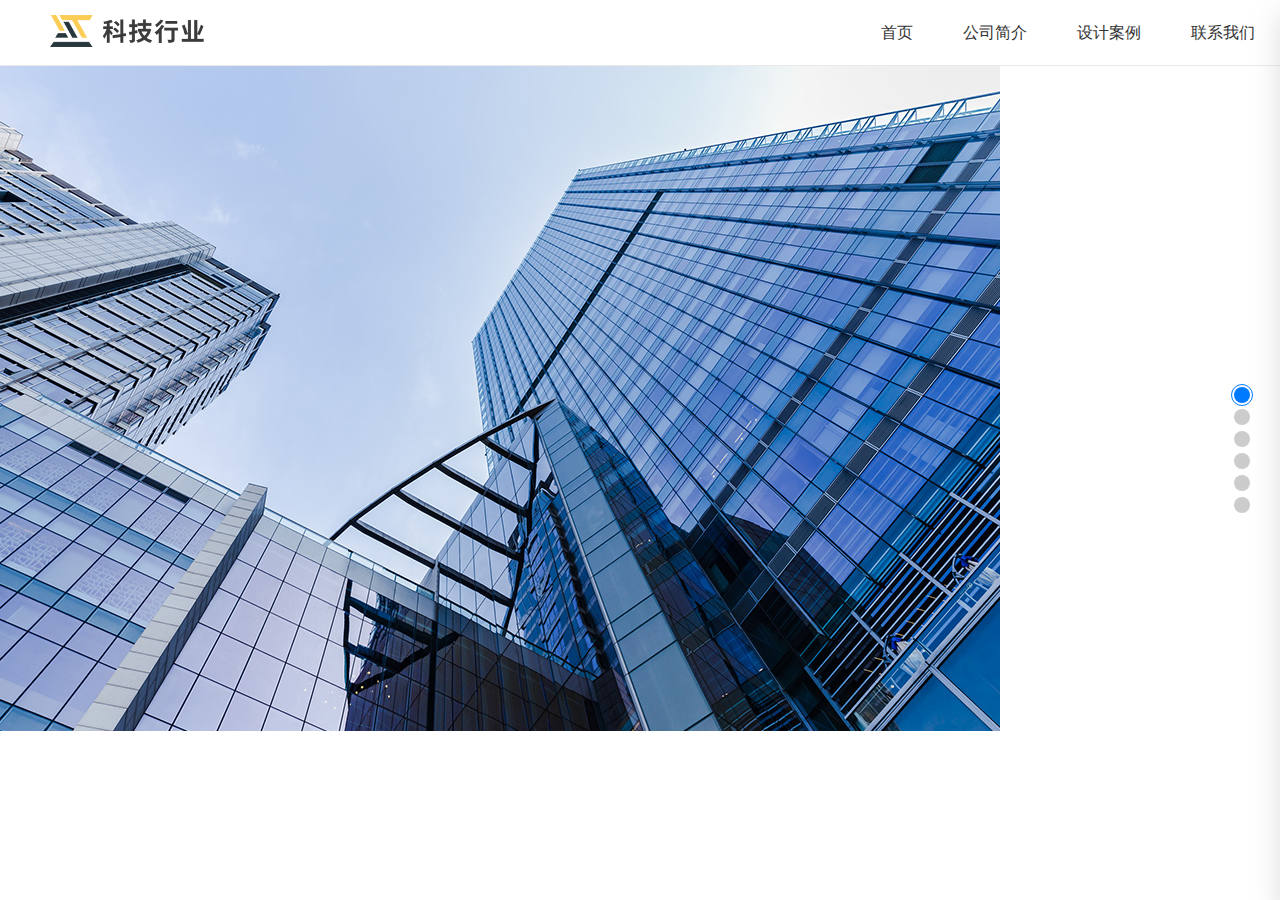
==== index.html @ f3847e27 "index" ====
<!doctype html>
<html lang="en">
<head>
    <meta charset="UTF-8">
    <title>北京网站建设有限公司</title>
    <meta name="keywords" content="北京网站建设有限公司,北京网站建设有限公司">
    <meta name="description" content="北京网站建设有限公司-北京网站建设有限公司">
    <meta name='viewport' content='width=1440' />
    <meta http-equiv="Cache-Control" content="no-transform" />
    <meta http-equiv="Cache-Control" content="no-siteapp" />
    <meta name="applicable-device" content="pc,mobile" />
    <meta http-equiv="X-UA-Compatible" content="IE=edge,chrome=1" />
    <meta name="viewport" content="width=device-width, initial-scale=1, user-scalable=no" />
    <!-- 兼容IE   -->

    <!--[if lt IE 9]>
    <script src="https://cdn.bootcss.com/html5shiv/3.7.2/html5shiv.min.js"></script>
    <script src="https://cdn.bootcss.com/respond.js/1.4.2/respond.js"></script>
    <![endif]-->

    <link rel="stylesheet" href="css/reset.css" />
    <link rel="stylesheet" href="css/index.css" />
    <link rel="stylesheet" href="css/font.css">
    <link rel="stylesheet" href="css/swiper.min.css">
</head>
<body>
    <div class="main">
        <div class="header cleaarfix">
            <div class="header__logo fl">
                <a href="./index.html"><img class="logo-img" src="img/logo.png" alt="这是描述信息" title="这是描述信息" /></a>
            </div>
            <div class="header__nav-wrap fl">
                <div class="header__nav fr">
                    <!--            -->
                    <a href="javascript:void(0)" class="nav-toggle fr">
                        <i class="icon icon-menu"></i>
                    </a>
                    <ul class="header__nav-content fr">
                        <li class="header__nav-item">
                            <a class="nav-link" href="./index.html">首页</a>
                        </li>
                        <li class="header__nav-item">
                            <a class="nav-link" href="./intro.html">公司简介</a>
                        </li>
                        <li class="header__nav-item">
                            <a class="nav-link" href="./product.html">设计案例</a>
                        </li>

                        <li class="header__nav-item">
                            <a class="nav-link" href="./contact.html">联系我们</a>
                        </li>
                    </ul>
                </div>
                <!--移动端的导航-->
                <div class="m-nav">
                    <div class="m-nav__top cleaarfix">
                        <i class="icon icon-close fr"></i>
                    </div>
                    <ul class="m-nav__content">
                        <li class="m-nav__item">
                            <a class="nav-link" href="./index.html">首页</a>
                        </li>
                        <li class="m-nav__item">
                            <a class="nav-link" href="./intro.html">公司简介</a>
                        </li>
                        <li class="m-nav__item">
                            <a class="nav-link" href="./product.html">设计案例</a>
                        </li>
                        <li class="m-nav__item">
                            <a class="nav-link" href="./concact.html">联系我们</a>
                        </li>
                    </ul>
                </div>
            </div>
        </div>
        <div class="swiper-container">
            <div class="swiper-wrapper">
                <div class="swiper-slide" data-hash="page1">
                    <img src="img/building.jpg" alt="">
                </div>
                <div class="swiper-slide" data-hash="page2">
                    <!--           核心业务         -->
                    <div class="core-news">
                        <div class="core-news__title">
                            <p class="text">核心业务</p>
                            <p class="sub-text">NEWS</p>
                        </div>
                        <ul class="core-news__list clearfix">
                            <!--           index.json                 -->
                        </ul>
                    </div>
                </div>
                <div class="swiper-slide" data-hash="page3">
                    <!--         公司介绍           -->
                    <div class="company-intro clearfix">
                        <div class="company-intro__img fl">
                            <img src="img/building.jpg" alt="">
                        </div>
                        <div class="company-intro__content fl">
                            <div class="company-intro__title">
                                <p><span class="text fz-26">ABOUT US</span><span class="sub-text fz-20">企业介绍</span></p>
                            </div>
                            <p class="company-intro__desc fz-14">
                                本公司拥有完整、科学的质量管理体系。我们的诚信、实力和产品质量获得业界的广泛认可。 本着“敢于创新，稳重求进”的精神，大胆引进先进自动化生产设备，加强生产管理、严把质量关，经全面改造的公司，以其产品质量稳定、交货快捷和价格优势，在激烈的竞争市场中脱颖而出，稳步发展。 本司将致力于不断的改进产品生产工艺和品质，并且不断的发展新的产品去保持市场的竞争能力。正朝着现代企业的方向与时间一同前进。以“真诚、务实、优质、高效”为企业宗旨，竭诚为各界人士服务。 本司将以饱满的热情和精神，一如既往，视质量、信誉如生命，不断创新创好，提高质量，以答谢新老客商多年来的支持与厚爱，同时欢迎国内外客商莅临指导。
                            </p>
                            <div class="more-btn">
                                <a href="intro.html">MORE</a>
                            </div>
                        </div>
                    </div>
                </div>
                <div class="swiper-slide" data-hash="page4">
                    <!--           新闻资讯         -->
                    <div class="core-news">
                        <div class="core-news__title">
                            <p class="text">新闻资讯</p>
                            <p class="sub-text">NEWS CENTER</p>
                        </div>
                        <ul class="news-center__list clearfix">
                            <li class="news-center__list-item fl">
                                <div class="news-center__list-item__title">
                                    CityPASS城市之旅—佐治亚州亚特兰大
                                </div>
                                <div class="news-center__list-item__content">
                                    从悉尼到黄金海岸，经典澳洲东海岸自驾线路，不同的是配备豪华房车与司机，开着流动的家穿越城市与乡村，让您尽情享受旅途的每一分惊喜。驾车游览也并不是两点一线，众多小道带您发掘隐藏的珍宝和知名景点，在澳大利亚的东部尽情游玩、徜徉于国家公园中，见识澳洲最可爱的一些动物，同时还有机会体验沿途每一座景色宜人的金色沙滩。而这一切专为喜爱纯粹旅行的您准备。　　 　　 　　驾驶豪华房车驰骋在澳洲东海岸　　澳大利亚四
                                </div>
                                <div class="detail-btn">
                                    <a href="news-detail.html">查看详情</a>
                                </div>
                            </li>
                            <!--           index.json                 -->
                        </ul>
                    </div>
                </div>
                <div class="swiper-slide" data-hash="page5">Slide 5</div>
                <div class="swiper-slide" data-hash="page6">Slide 6</div>
            </div>
            <!-- 如果需要分页器 -->
            <div class="swiper-pagination"></div>

            <!-- 如果需要导航按钮 -->
<!--            <div class="swiper-button-prev"></div>-->
<!--            <div class="swiper-button-next"></div>-->

            <!-- 如果需要滚动条 -->
<!--            <div class="swiper-scrollbar"></div>-->
        </div>
    </div>
    <script src="js/swiper.min.js"></script>
    <script src="js/jquery.js"></script>
    <script src="js/index.js"></script>
    <script>
        $(function () {
            // 移动端nav
            $('.nav-toggle').on('click', function() {
                $('.m-nav').addClass('open');
            })
            $('.m-nav .m-nav__top .icon').on('click', function() {
                $('.m-nav').removeClass('open')
            })
            //    swiper
            var mySwiper = new Swiper('.swiper-container', {
                direction: 'vertical', // 垂直切换选项
                loop: false, // 循环模式
                pagination: {
                    el: '.swiper-pagination', // 分页器
                    clickable: true
                },
                navigation: { // 前进后退按钮
                    // nextEl: '.swiper-button-next',
                    // prevEl: '.swiper-button-prev'
                },
                scrollbar: { // 滚动条
                    // el: '.swiper-scrollbar'
                },
                mousewheel: true, // 鼠标事件
                hashNavigation: true, // 锚导航
            });
        })
    </script>
</body>
</html>
---- css/index.css ----
html, body {
    height: 100%;
    width: 100%;
    font-family: sans-serif;
    font-size: 14px;
}
.main {
    height: 100%;
}

/*header__nav start*/
.header {
    width: 100%;
    background: #fff;
    position: fixed;
    top: 0;
    bottom: auto;
    height: 65px;
    z-index: 99;
    border-bottom: 1px solid #e9e9e9;
}
.logo-img {
    width: 154px;
    height: 32px;
    margin-top: 15px;
    margin-left: 50px;
    margin-bottom: 15px;
}
.header__logo {
    width: 32%;
}
.header__nav-wrap {
    width: 68%;
}
.header__nav {
    /*display: none;*/
}
.header__nav .header__nav-item {
    position: relative;
    float: left;
}

.header__nav .header__nav-item:hover:after {
    width: 100%;
}
.header__nav .header__nav-item:after {
    content: '';
    width: 0;
    height: 3px;
    background: #333;
    position: absolute;
    bottom: 0;
    left: 0;
    transition: all 0.5s ease 0s;
}
.header__nav .nav-link {
    padding: 0 25px;
}

.nav-link {
    text-decoration: none;
    height: 65px;
    color: #333;
    font-size: 16px;
    line-height: 65px;
}
/*移动端*/
.nav-toggle {
    padding-right: 30px;
    line-height: 65px;
    display: none;
}
.nav-toggle .icon {
    color: #000;
    font-size: 20px;
}
.m-nav {
    position: fixed;
    right: 0;
    top: 0;
    height: 100%;
    width: 80%;
    background: #fff;
    box-shadow: 0 15px 27px 0 rgba(167, 165, 165, 0.38);
    z-index: 1000;
    transform: translateX(100%);
    transition: all ease 0.5s;
}
.m-nav.open {
    transform: translateX(0);
}
.m-nav .m-nav__top {
    padding: 20px;
}
.m-nav .m-nav__top .icon {
    cursor: pointer;
    font-size: 30px;
    color: rgb(89, 89, 89);
}
.m-nav__content {
    margin-top: 30px;
}
.m-nav__content .m-nav__item {
    padding: 0 20px;
    border-bottom: 1px solid #f5f5f5;
    opacity: 0;
    transform: translateY(100%);
}
.m-nav__content .m-nav__item:nth-child(1) {
    transition: all .2s cubic-bezier(.77, 0, .175, 1) 0ms;
}
.m-nav__content .m-nav__item:nth-child(2) {
    transition: all .4s cubic-bezier(.77, 0, .175, 1) 0ms;
}
.m-nav__content .m-nav__item:nth-child(3) {
    transition: all .6s cubic-bezier(.77, 0, .175, 1) 0ms;
}
.m-nav__content .m-nav__item:nth-child(4) {
    transition: all .8s cubic-bezier(.77, 0, .175, 1) 0ms;
}
.m-nav.open .m-nav__content .m-nav__item {
    transform: translateY(0);
    opacity: 1;
}
/*header__nav end*/

/*footer*/
.footer {
    background: rgb(62, 62, 62);
    width: 100%;
    height: auto;
    min-height: 375px;
    color: #fff;
    position: relative;
}
.footer .footer__body {
    position: absolute;
    left: 90px;
    top: 50%;
    transform: translateY(-50%);
}
.footer .contact-us {
    margin-bottom: 30px;
}
.footer .contact__info>.company {
    width: 100%;
}
.footer .contact__info>div {
    width: 50%;
    float: left;
    color: #A9A9A9;
    font-size: 14px;
    line-height: 2;
}
.footer .contact__info a {
    color: #A9A9A9;
}
.footer .contact__info img {
    margin-top: 15px;
}
/**/


/*swiper start*/
.main .swiper-container {
    height: 100%;
}
.swiper-wrapper {
    height: 100%;
}
.swiper-container .swiper-pagination.swiper-pagination-bullets {
    right: 30px;
}
.swiper-container .swiper-pagination .swiper-pagination-bullet {
    width: 16px;
    height: 16px;
    position: relative;
}
.swiper-container .swiper-pagination .swiper-pagination-bullet-active:before {
    position: absolute;
    content: '';
    width: 20px;
    height: 20px;
    background: transparent;
    border: 1px solid #007aff;
    border-radius: 100%;
    left: -3px;
    top: -3px;
}
.swiper-slide {
    /*background: #f4f4f4;*/
    padding-top: 65px;
    box-sizing: border-box;
}
/*swiper end*/


/*页面样式*/
/*index 首页*/

/*    业务*/
.core-news, .company-intro {
    max-width: 1240px;
    margin-left: auto;
    margin-right: auto;
    padding: 50px 20px 0;
    height: 100%;
}
.core-news__title p {
    text-align: center;
    font-size: 24px;
    color: rgb(89, 89, 89);
}

.core-news__title .sub-text {
    line-height: 3;
    font-size: 14px;
}
.core-news__title .sub-text:after {
    content: '';
    display: block;
    height: 3px;
    width: 52px;
    background: #000;
    margin: 0 auto;
}
.core-news__list {
    width: 100%;
    margin-top: 50px;
}
.core-news__list .core_news__list-item {
    width: 25%;
    height: auto;
    min-height: 192px;
    border: 1px solid #f0f0f0;
    background: rgb(249, 249, 249);
    box-sizing: border-box;
}
.core-news__list .core_news__list-item:hover {
    background: rgb(240, 240, 240);
}
.core_news__list-item__img {
    width: 68px;
    height: 62px;
    margin: 30px auto 10px;
}
.core-news__list-item__info p {
    text-align: center;
    line-height: 2;
    color: rgb(89, 89, 89);
}

/*企业介绍*/
.company-intro__img, .company-intro__content {
    width: 49%;
}

.company-intro__img {
    margin-right: 2%;
    display: block;
}
.company-intro__img img {
    width: 100%;
}
.company-intro__title .text, .company-intro__title .sub-text{
    margin-right: 10px;
    color: rgb(89, 89, 89);
}
.company-intro__desc {
    color: #808080;
    margin: 20px 0 40px;
    line-height: 1.8;
}
.more-btn a {
    display: inline-block;
    padding: 0 20px;
    width: 100px;
    height: 36px;
    line-height: 36px;
    text-align: center;
    background: rgb(51, 51, 51);
    color: #fff;
}

/*新闻资讯*/
.news-center__list {

}

/*index end*/

/*intro 简介*/
.intro, .product, .contact {
    height: auto;
    margin-top: 80px;
    margin-bottom: 50px;
    max-width: 1600px;
    width: auto;
    margin-left: auto;
    margin-right: auto;
    padding: 80px 20px;
}
.intro__body {
    margin: 20px 0;
    padding-left: 5px;
    padding-right: 5px;
}
.intro__body p {
    font-size: 14px;
    line-height: 2;
    text-indent: 2em;
    color: rgb(89, 89, 89);
}
.intro__body .intro__body-img {
    margin-right: 30px;
    margin-left: 30px;
    height: 316px;
}
.crumb-nav a, .crumb-nav span, .about-us p{
    color: rgb(51, 51, 51);
}
.about-us {
    margin-top: 30px;
    margin-bottom: 50px;
}

.about-us .text {
    font-size: 24px;
    color: rgb(89, 89, 89);
}
/**/


/*product*/
.product__list {
    width: 100%;
    height: auto;
    margin-left: -20px;
}
.product__list .product__list-item {
    float: left;
    padding: 20px;
    width: calc(100% / 3);
    box-sizing: border-box;
    cursor: pointer;
}
.product__list .product__list-item:hover .product__list-item-link {
    box-shadow: 0px 0px 1rem #ccc;
}
.product__list .product__list-item:hover .product__list-item__img-wrap img {
    transform: translateX(-50%) translateY(-50%) scale(1.1);
}
.product__list-item-link {
    display: block;
    width: 100%;
    transition: all .5s ease;
}
.product__list-item__img-wrap {
    position: relative;
    width: 100%;
    height: 240px;
    overflow: hidden;
}
.product__list-item__img-wrap img {
    position: absolute;
    left: 50%;
    top: 50%;
    transform: translateX(-50%) translateY(-50%) scale(1);
    width: 100%;
    height: auto;
    transition: all .5s ease;
}
.product__list-item__txt {
    padding: 20px 20px 0;
    background: #fff;
}
.product__list-item__txt .txt {
    border-bottom: 1px solid #e9e9e9;
    height: 50px;
}
.product__list-item__txt span {
    color: #333;
    font-size: 22px;
    font-weight: 700;
}
.product__list-item__txt .icon {
    font-size: 22px;
    color: #A9A9A9;
}
/**/

/*contact*/
.contact__map {
    overflow: hidden;
}
.contact #map {
    width:1600px;
    height:550px;
    border:#ccc solid 1px;
    font-size:12px;
}
/**/


@media only screen and (max-width: 1024px) and (min-width: 769px){
    /*product*/
    .product__list .product__list-item {
        width: 50%;
    }
    /*    */
}

@media only screen and (max-width: 768px) {
/*    自适应适配 小于768*/
/*    header*/
    .header__nav-content {
        display: none;
    }
    .nav-toggle {
        display: block;
    }

/*    index*/
    .company-intro__img {
        display: none;
    }
    .company-intro__content {
        width: 100%;
    }
/*    intro*/
    .intro__body .intro__body-img {
        height: auto;
        width: 100%;
        margin-left: 0;
        margin-right: 0;
    }
/*    */

    /*product*/
    .product__list .product__list-item {
        width: 100%;
    }
    /**/

    .footer .contact__info>div {
        width: 100%;
    }
}
---- css/font.css ----
@font-face {
    font-family: 'iconfont';  /* project id 1304902 */
    src: url('//at.alicdn.com/t/font_1304902_y5etjh91xkr.eot');
    src: url('//at.alicdn.com/t/font_1304902_y5etjh91xkr.eot?#iefix') format('embedded-opentype'),
    url('//at.alicdn.com/t/font_1304902_y5etjh91xkr.woff2') format('woff2'),
    url('//at.alicdn.com/t/font_1304902_y5etjh91xkr.woff') format('woff'),
    url('//at.alicdn.com/t/font_1304902_y5etjh91xkr.ttf') format('truetype'),
    url('//at.alicdn.com/t/font_1304902_y5etjh91xkr.svg#iconfont') format('svg');
}
.icon {
    font-family: "iconfont" !important;
    font-size: 14px;
    font-style: normal;
    -webkit-font-smoothing: antialiased;
    -moz-osx-font-smoothing: grayscale;
    display: inline-block;
}

.icon-menu:before {
    content: '\e613';
}

.icon-close:before {
    content: '\e647';
}

.icon-link:before {
    content: '\e611';
}
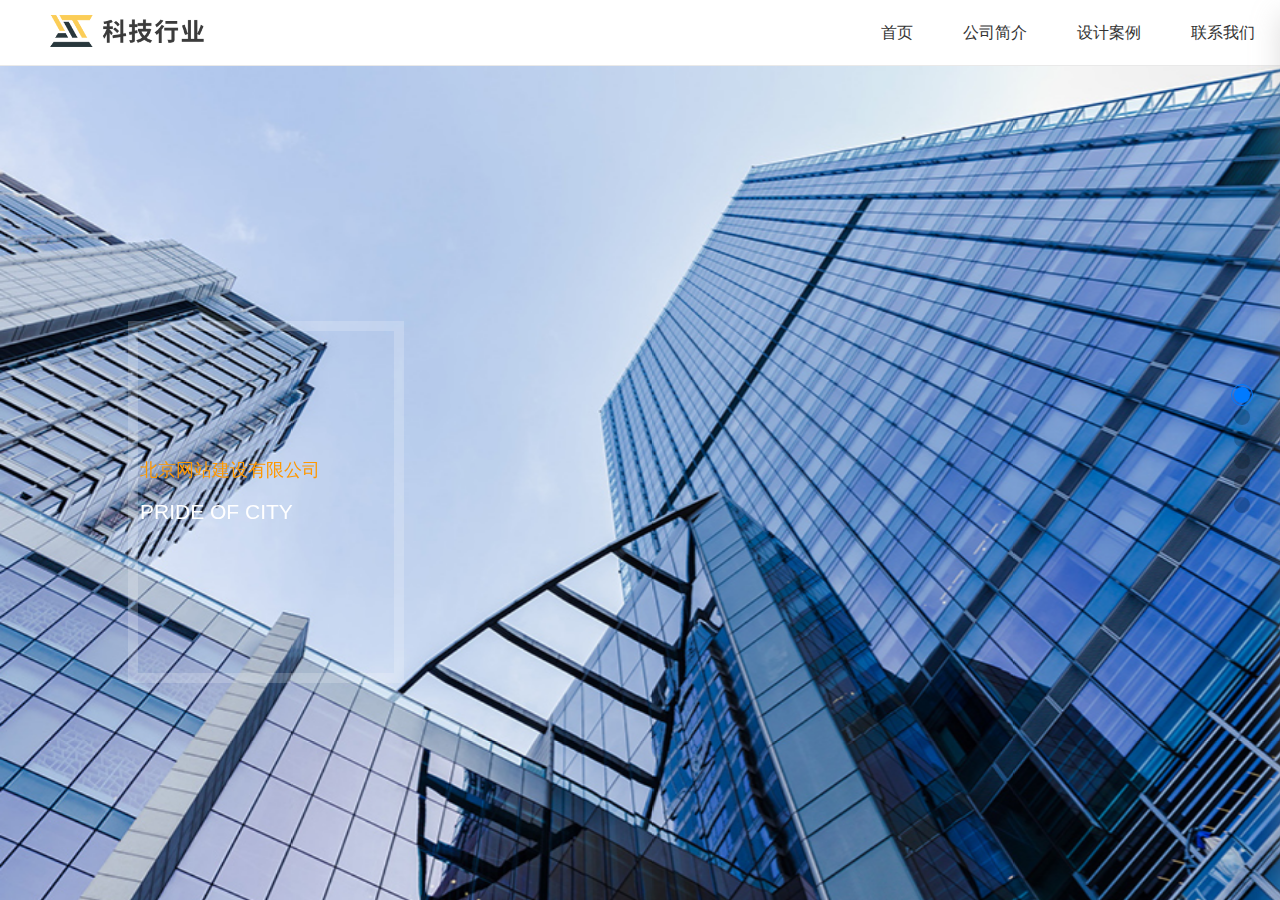
==== commit 51d359e0: "com" ====
--- a/index.html
+++ b/index.html
@@ -67,7 +67,7 @@
                             <a class="nav-link" href="./product.html">设计案例</a>
                         </li>
                         <li class="m-nav__item">
-                            <a class="nav-link" href="./concact.html">联系我们</a>
+                            <a class="nav-link" href="./contact.html">联系我们</a>
                         </li>
                     </ul>
                 </div>
@@ -75,8 +75,20 @@
         </div>
         <div class="swiper-container">
             <div class="swiper-wrapper">
-                <div class="swiper-slide" data-hash="page1">
-                    <img src="img/building.jpg" alt="">
+                <div class="swiper-slide index-company__slide" data-hash="page1">
+                    <div class="banner-content">
+                        <!-- 图片开始 -->
+                        <div class="picB" >
+                            <img class="index-img" src="img/building.jpg" alt="">
+                        </div>
+                        <!-- 图片结束 -->
+                        <!-- 内容开始 -->
+                        <div class="index-company__intro">
+                            <p class="title">北京网站建设有限公司</p>
+                            <p class="en-title">PRIDE OF CITY</p>
+                        </div>
+                        <!-- 内容结束 -->
+                    </div>
                 </div>
                 <div class="swiper-slide" data-hash="page2">
                     <!--           核心业务         -->
@@ -119,21 +131,84 @@
                         <ul class="news-center__list clearfix">
                             <li class="news-center__list-item fl">
                                 <div class="news-center__list-item__title">
-                                    CityPASS城市之旅—佐治亚州亚特兰大
+                                    <a href="javascript:;">CityPASS城市之旅—佐治亚州亚特兰大</a>
                                 </div>
                                 <div class="news-center__list-item__content">
                                     从悉尼到黄金海岸，经典澳洲东海岸自驾线路，不同的是配备豪华房车与司机，开着流动的家穿越城市与乡村，让您尽情享受旅途的每一分惊喜。驾车游览也并不是两点一线，众多小道带您发掘隐藏的珍宝和知名景点，在澳大利亚的东部尽情游玩、徜徉于国家公园中，见识澳洲最可爱的一些动物，同时还有机会体验沿途每一座景色宜人的金色沙滩。而这一切专为喜爱纯粹旅行的您准备。　　 　　 　　驾驶豪华房车驰骋在澳洲东海岸　　澳大利亚四
                                 </div>
-                                <div class="detail-btn">
-                                    <a href="news-detail.html">查看详情</a>
+                                <div class="detail-btn fr">
+                                    <a href="javascript:;">查看详情</a>
                                 </div>
                             </li>
                             <!--           index.json                 -->
                         </ul>
                     </div>
                 </div>
-                <div class="swiper-slide" data-hash="page5">Slide 5</div>
-                <div class="swiper-slide" data-hash="page6">Slide 6</div>
+                <div class="swiper-slide" data-hash="page5">
+                    <!--           作品欣赏         -->
+                    <div class="core-news">
+                        <div class="core-news__title">
+                            <p class="text">作品欣赏</p>
+                            <p class="sub-text">CASE</p>
+                        </div>
+                        <ul class="product__list fl">
+                            <li class="product__list-item">
+                                <a href="./product-detail.html" class="product__list-item-link">
+                                    <div class="product__list-item__img-wrap">
+                                        <img src="img/building.jpg" alt="描述信息">
+                                    </div>
+                                    <div class="product__list-item__txt">
+                                        <div class="txt cleaarfix">
+                                            <span>建筑</span>
+                                            <i class="icon icon-link fr"></i>
+                                        </div>
+                                    </div>
+                                </a>
+                            </li>
+
+                        </ul>
+                    </div>
+                </div>
+                <div class="swiper-slide" data-hash="page6">
+                    <div class="footer index-footer">
+                        <div class="footer__body">
+                            <div class="contact-us">
+                                <p style="font-size: 24px">联系我们</p>
+                                <p>CONTACT</p>
+                            </div>
+                            <div class="contact__info clearfix">
+                                <div class="company">
+                                    <label>公司名称：</label>
+                                    <span>北京网站建设有限公司</span>
+                                </div>
+                                <div class="adress">
+                                    <label>地址：</label>
+                                    <span>北京市亦庄经济开发区数码庄园</span>
+                                </div>
+                                <div class="tel">
+                                    <label>电话：</label>
+                                    <span>010-87120000</span>
+                                </div>
+                                <div class="mobile">
+                                    <label>手机：</label>
+                                    <span>18888888888</span>
+                                </div>
+                                <div class="email">
+                                    <label>邮箱：</label>
+                                    <span>demo@demo.com</span>
+                                </div>
+                                <div class="hot-tel">
+                                    <label>客服热线：</label>
+                                    <span>400-0000-0000</span>
+                                </div>
+                                <div class="copy-right">
+                                    <a href="http://beian.miit.gov.cn/">京ICP证010249-2</a>
+                                </div>
+                                <img src="img/footer-contact.jpg" alt="描述信息">
+                            </div>
+                        </div>
+                    </div>
+                </div>
             </div>
             <!-- 如果需要分页器 -->
             <div class="swiper-pagination"></div>
--- a/css/index.css
+++ b/css/index.css
@@ -7,7 +7,10 @@
 .main {
     height: 100%;
 }
-
+.index-img {
+    /*height: 100%;*/
+    width: 100%;
+}
 /*header__nav start*/
 .header {
     width: 100%;
@@ -188,15 +191,100 @@
     top: -3px;
 }
 .swiper-slide {
-    /*background: #f4f4f4;*/
     padding-top: 65px;
     box-sizing: border-box;
+    overflow-y: hidden;
 }
 /*swiper end*/
 
 
 /*页面样式*/
 /*index 首页*/
+
+.index-company__slide {
+    position: relative;
+}
+.banner-content {
+    position: relative;
+    width: 100%;
+    height: auto;
+}
+.banner-content:before {
+    content: "";
+    position: absolute;
+    width: 20%;
+    height: 40%;
+    display: block;
+    border: 10px solid rgba(255, 255, 255, 0.2);
+    top: 30%;
+    left: 10%;
+    transition: all 2s cubic-bezier(0.42, 0, 0.58, 1);
+    opacity: 0;
+    transform: translate3d(-80px, 0, 0);
+    z-index: 1;
+}
+.swiper-slide-active .banner-content:before {
+    transition-delay: 1.3s;
+    transform: translate3d(0px, 0, 0);
+    opacity: 1;
+}
+
+.picB {
+    width: 100%;
+    height: auto;
+}
+
+.picB .index-img {
+    position: relative;
+    width: 100%;
+    height: auto;
+    transition: all 1s ease 2.5s;
+    transform: perspective(1000px) translate3d(0, 0, 100px);
+}
+
+.index-company__intro {
+    position: absolute;
+    left: 140px;
+    top: 50%;
+    transform: translateY(-50%);
+    z-index: 999;
+    color: #fff;
+    font-size: 0.825rem;
+}
+
+.index-company__intro * {
+    transform: translate3d(0, 80px, 0);
+    opacity: 0;
+}
+.swiper-slide-active .index-company__intro * {
+    transform: translate3d(0, 0px, 0);
+    opacity: 1;
+}
+.swiper-slide-active .en-title {
+    transition-delay: 0.7s;
+}
+.index-company__intro .title {
+    position: relative;
+    color: #FF9800;
+    margin-bottom: 1.5rem;
+    font-size: 1.25rem;
+    transition: all 2s ease;
+}
+
+.swiper-slide-active .title {
+    transition-delay: 0.5s;
+}
+
+.index-company__intro .en-title {
+    color: #fff;
+    font-size: 1.5rem;
+    display: -webkit-box;
+    overflow: hidden;
+    -webkit-line-clamp: 2;
+    -webkit-box-orient: vertical;
+    text-overflow: ellipsis;
+    transition: all 2s ease;
+}
 
 /*    业务*/
 .core-news, .company-intro {
@@ -284,7 +372,66 @@
 
 /*新闻资讯*/
 .news-center__list {
-
+    width: 100%;
+}
+.news-center__list-item {
+    width: calc((100% - 120px) / 3);
+    margin: 20px;
+    padding: 15px 20px;
+    border: 1px solid #e9e9e9;
+    overflow: hidden;
+    box-sizing: border-box;
+}
+.news-center__list-item__title {
+    border-bottom: 1px solid #e9e9e9;
+    padding-top: 5px;
+    padding-bottom: 20px;
+    position: relative;
+    margin-bottom: 10px;
+}
+.news-center__list-item__title a {
+    color: #707070;
+    font-size: 14px;
+}
+.news-center__list-item__title:before {
+    content: '';
+    position: absolute;
+    left: 0;
+    bottom: 0;
+    height: 1px;
+    background: #000;
+    width: 0%;
+    transition: all .5s ease-in-out;
+}
+.news-center__list-item__title:hover:before {
+    width: 100%;
+}
+.news-center__list-item__title a:hover, .news-center__list-item__title a:active {
+    color: #60a9d7;
+}
+.news-center__list-item__content {
+    margin: 20px 0;
+    color: #ccc;
+    font-size: 12px;
+    line-height: 2;
+    display: -webkit-box;
+    -webkit-box-orient: vertical;
+    -webkit-line-clamp: 3;
+    overflow: hidden;
+}
+.detail-btn a{
+    border: 1px solid #d9d9d9;
+    padding: 5px 10px;
+    color: #707070;
+    display: inline-block;
+}
+.detail-btn a:hover {
+    color: #60a9d7;
+}
+
+/*联系我们*/
+.index-footer {
+    height: 100%;
 }
 
 /*index end*/
@@ -335,7 +482,7 @@
 .product__list {
     width: 100%;
     height: auto;
-    margin-left: -20px;
+    /*margin-left: -20px;*/
 }
 .product__list .product__list-item {
     float: left;
@@ -399,8 +546,51 @@
     border:#ccc solid 1px;
     font-size:12px;
 }
+.map-default {
+    display: none;
+}
 /**/
 
+/*product-detail*/
+.product-detail__title-wrap {
+    display: flex;
+}
+.product-detail__title {
+    flex: 1;
+    margin-top: 20px;
+    padding-left: 20px;
+}
+.product-detail__title p {
+    margin-bottom: 20px;
+}
+.product-detail__title p:last-child {
+    padding-bottom: 20px;
+    border-bottom: 1px solid #ccc;
+}
+.product-detail__desc {
+    margin-top: 100px;
+}
+.product-detail__desc a {
+    padding: 20px 10px;
+}
+.product-detail__desc a.active {
+    color: #1890FF;
+    border-bottom: 2px solid #1890FF;
+    position: relative;
+}
+.product-detail__desc .tab-bar {
+    border-bottom: 1px solid #d9d9d9;
+}
+.product-detail__desc-content {
+    padding: 0 20px;
+    margin-top: 30px;
+    color: rgb(89, 89, 89);
+}
+.product-detail__btn-group {
+    padding: 20px;
+    margin-top: 40px;
+    color: rgb(89, 89, 89);
+}
 
 @media only screen and (max-width: 1024px) and (min-width: 769px){
     /*product*/
@@ -427,6 +617,10 @@
     .company-intro__content {
         width: 100%;
     }
+    .news-center__list-item {
+        width: calc(100% - 60px);
+    }
+
 /*    intro*/
     .intro__body .intro__body-img {
         height: auto;
@@ -440,9 +634,23 @@
     .product__list .product__list-item {
         width: 100%;
     }
+
+    .product-detail__title-wrap {
+        flex-direction: column;
+    }
+    .product-detail__title {
+        padding-left: 0;
+    }
     /**/
 
     .footer .contact__info>div {
         width: 100%;
     }
+
+    #map {
+        display: none;
+    }
+    .map-default {
+        display: block;
+    }
 }--- a/css/font.css
+++ b/css/font.css
@@ -1,11 +1,11 @@
 @font-face {
     font-family: 'iconfont';  /* project id 1304902 */
-    src: url('//at.alicdn.com/t/font_1304902_y5etjh91xkr.eot');
-    src: url('//at.alicdn.com/t/font_1304902_y5etjh91xkr.eot?#iefix') format('embedded-opentype'),
-    url('//at.alicdn.com/t/font_1304902_y5etjh91xkr.woff2') format('woff2'),
-    url('//at.alicdn.com/t/font_1304902_y5etjh91xkr.woff') format('woff'),
-    url('//at.alicdn.com/t/font_1304902_y5etjh91xkr.ttf') format('truetype'),
-    url('//at.alicdn.com/t/font_1304902_y5etjh91xkr.svg#iconfont') format('svg');
+    src: url('../font/iconfont.eot');
+    src: url('../font/iconfont.eot?#iefix') format('embedded-opentype'),
+    url('../font/iconfont.woff2') format('woff2'),
+    url('../font/iconfont.woff') format('woff'),
+    url('../font/iconfont.ttf') format('truetype'),
+    url('../font/iconfont.svg#iconfont') format('svg');
 }
 .icon {
     font-family: "iconfont" !important;
@@ -26,4 +26,10 @@
 
 .icon-link:before {
     content: '\e611';
+}
+.icon-left-arrow:before {
+    content: '\e600';
+}
+.icon-right-arrow:before {
+    content: '\e601';
 }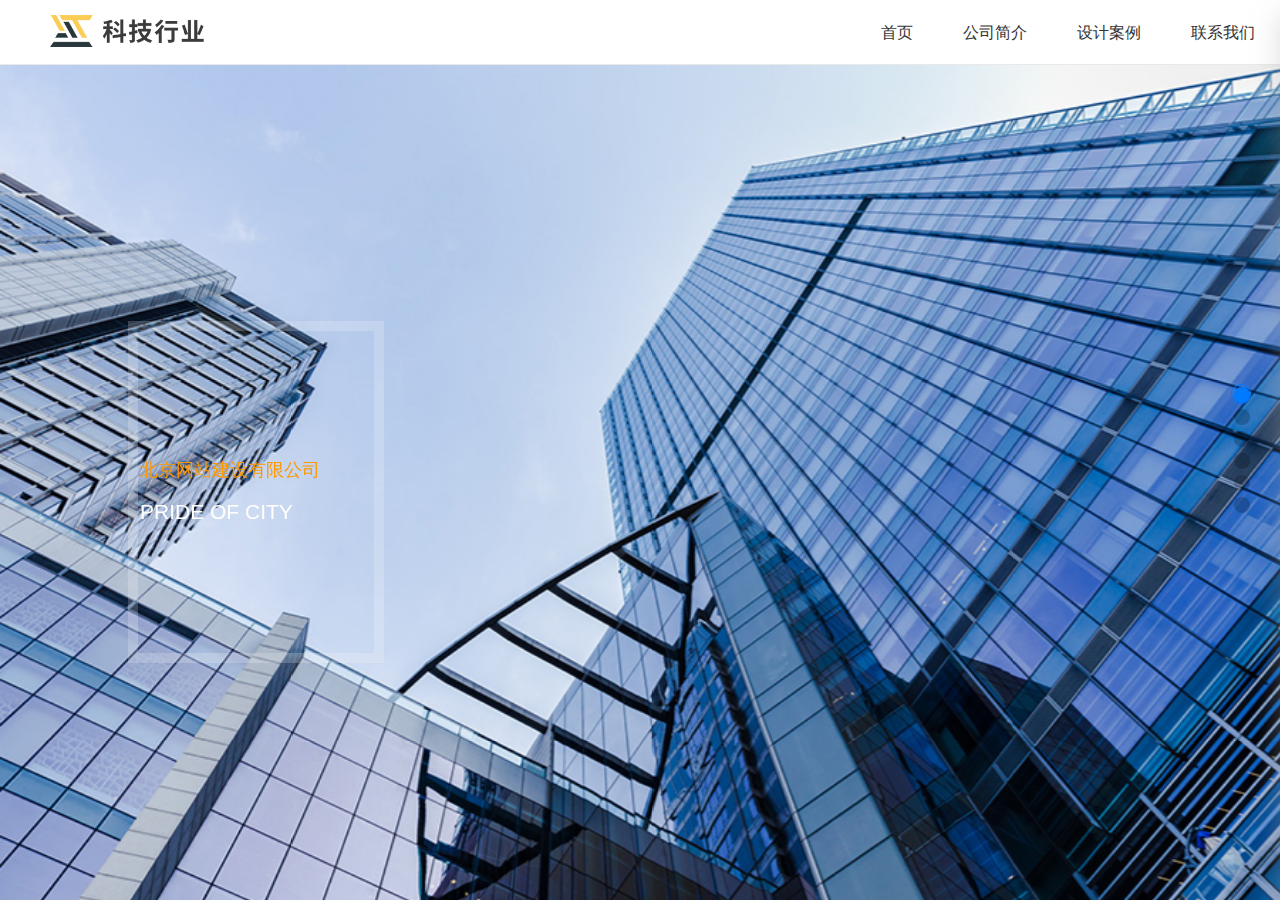
==== commit 14a31178: "bootstrap" ====
--- a/index.html
+++ b/index.html
@@ -18,6 +18,7 @@
     <script src="https://cdn.bootcss.com/respond.js/1.4.2/respond.js"></script>
     <![endif]-->
 
+    <link rel="stylesheet" href="css/bootstrap.min.css" />
     <link rel="stylesheet" href="css/reset.css" />
     <link rel="stylesheet" href="css/index.css" />
     <link rel="stylesheet" href="css/font.css">
@@ -31,7 +32,6 @@
             </div>
             <div class="header__nav-wrap fl">
                 <div class="header__nav fr">
-                    <!--            -->
                     <a href="javascript:void(0)" class="nav-toggle fr">
                         <i class="icon icon-menu"></i>
                     </a>
@@ -221,6 +221,7 @@
 <!--            <div class="swiper-scrollbar"></div>-->
         </div>
     </div>
+    <script src="js/bootstrap.min.js"></script>
     <script src="js/swiper.min.js"></script>
     <script src="js/jquery.js"></script>
     <script src="js/index.js"></script>
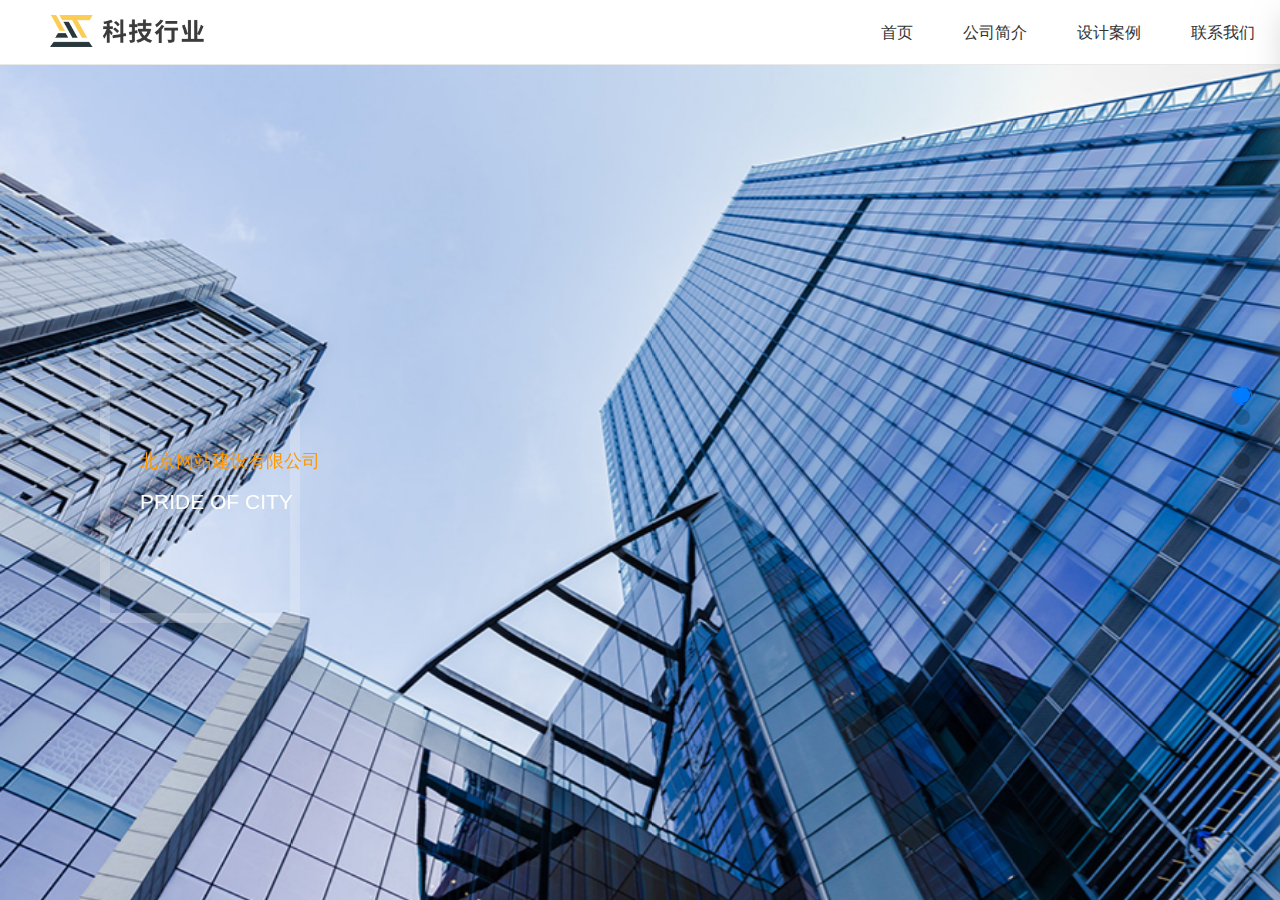
==== commit d3d2d1bd: "update" ====
--- a/index.html
+++ b/index.html
@@ -171,9 +171,10 @@
                 </div>
                 <div class="swiper-slide" data-hash="page6">
                     <div class="footer index-footer">
-                        <div class="footer__body">
+                        <div class="col-md-5" style="height:100%">
+                            <div class="footer__body ">
                             <div class="contact-us">
-                                <p style="font-size: 24px">联系我们</p>
+                                <p class="fz-24">联系我们</p>
                                 <p>CONTACT</p>
                             </div>
                             <div class="contact__info clearfix">
@@ -207,6 +208,89 @@
                                 <img src="img/footer-contact.jpg" alt="描述信息">
                             </div>
                         </div>
+                        </div>
+                        <div class="col-md-7" style="height:100%">
+                            <div class="contact__map" style="height: 100%">
+                            <div id="map" style="width: 80%; height: 80%; position: absolute; left: 50%; top: 50%; transform: translate(-50%, -50%); border-radius: 10px;">
+                                <script type="text/javascript" src="http://api.map.baidu.com/api?v=2.0&amp;ak=ZYYygwMeDvWX8d8nm8kPe86hEzPYYGL5"></script>
+                                <script type="text/javascript">
+                                    //创建和初始化地图函数：
+                                    function initMap() {
+                                        createMap();//创建地图
+                                        setMapEvent();//设置地图事件
+                                        addMapControl();//向地图添加控件
+                                        addMapOverlay();//向地图添加覆盖物
+                                    }
+
+                                    function createMap() {
+                                        map = new BMap.Map("map");
+                                        map.centerAndZoom(new BMap.Point(116.513585, 39.783076), 13);
+                                    }
+
+                                    function setMapEvent() {
+                                        map.enableScrollWheelZoom();
+                                        map.enableKeyboard();
+                                        map.enableDragging();
+                                        map.enableDoubleClickZoom()
+                                    }
+
+                                    function addClickHandler(target, window) {
+                                        target.addEventListener("click", function () {
+                                            target.openInfoWindow(window);
+                                        });
+                                    }
+
+                                    function addMapOverlay() {
+                                        var markers = [
+                                            {
+                                                content: "北京市亦庄经济开发区数码庄园",
+                                                title: "北京网站建设有限公司",
+                                                imageOffset: {width: 0, height: 3},
+                                                position: {lat: 39.788239, lng: 116.506633}
+                                            }
+                                        ];
+                                        for (var index = 0; index < markers.length; index++) {
+                                            var point = new BMap.Point(markers[index].position.lng, markers[index].position.lat);
+                                            var marker = new BMap.Marker(point, {
+                                                icon: new BMap.Icon("http://api.map.baidu.com/lbsapi/createmap/images/icon.png", new BMap.Size(20, 25), {
+                                                    imageOffset: new BMap.Size(markers[index].imageOffset.width, markers[index].imageOffset.height)
+                                                })
+                                            });
+                                            var label = new BMap.Label(markers[index].title, {offset: new BMap.Size(25, 5)});
+                                            var opts = {
+                                                width: 200,
+                                                title: markers[index].title,
+                                                enableMessage: false
+                                            };
+                                            var infoWindow = new BMap.InfoWindow(markers[index].content, opts);
+                                            marker.setLabel(label);
+                                            addClickHandler(marker, infoWindow);
+                                            map.addOverlay(marker);
+                                        }
+                                        ;
+                                    }
+
+                                    //向地图添加控件
+                                    function addMapControl() {
+                                        var scaleControl = new BMap.ScaleControl({anchor: BMAP_ANCHOR_BOTTOM_LEFT});
+                                        scaleControl.setUnit(BMAP_UNIT_IMPERIAL);
+                                        map.addControl(scaleControl);
+                                        var navControl = new BMap.NavigationControl({
+                                            anchor: BMAP_ANCHOR_TOP_LEFT,
+                                            type: BMAP_NAVIGATION_CONTROL_LARGE
+                                        });
+                                        map.addControl(navControl);
+                                    }
+
+                                    var map;
+                                    initMap();
+                                </script>
+                            </div>
+                            <div class="map-default">
+                                <img src="img/map.jpg" alt="">
+                            </div>
+                        </div>
+                        </div>
                     </div>
                 </div>
             </div>
@@ -221,9 +305,9 @@
 <!--            <div class="swiper-scrollbar"></div>-->
         </div>
     </div>
+    <script src="js/jquery.js"></script>
     <script src="js/bootstrap.min.js"></script>
     <script src="js/swiper.min.js"></script>
-    <script src="js/jquery.js"></script>
     <script src="js/index.js"></script>
     <script>
         $(function () {
--- a/css/index.css
+++ b/css/index.css
@@ -1,17 +1,23 @@
-html, body {
+html,
+body {
     height: 100%;
     width: 100%;
     font-family: sans-serif;
     font-size: 14px;
 }
+
 .main {
     height: 100%;
 }
+
 .index-img {
     /*height: 100%;*/
     width: 100%;
 }
+
+
 /*header__nav start*/
+
 .header {
     width: 100%;
     background: #fff;
@@ -22,6 +28,7 @@
     z-index: 99;
     border-bottom: 1px solid #e9e9e9;
 }
+
 .logo-img {
     width: 154px;
     height: 32px;
@@ -29,15 +36,19 @@
     margin-left: 50px;
     margin-bottom: 15px;
 }
+
 .header__logo {
     width: 32%;
 }
+
 .header__nav-wrap {
     width: 68%;
 }
+
 .header__nav {
     /*display: none;*/
 }
+
 .header__nav .header__nav-item {
     position: relative;
     float: left;
@@ -46,6 +57,7 @@
 .header__nav .header__nav-item:hover:after {
     width: 100%;
 }
+
 .header__nav .header__nav-item:after {
     content: '';
     width: 0;
@@ -56,6 +68,7 @@
     left: 0;
     transition: all 0.5s ease 0s;
 }
+
 .header__nav .nav-link {
     padding: 0 25px;
 }
@@ -67,16 +80,21 @@
     font-size: 16px;
     line-height: 65px;
 }
+
+
 /*移动端*/
+
 .nav-toggle {
     padding-right: 30px;
     line-height: 65px;
     display: none;
 }
+
 .nav-toggle .icon {
     color: #000;
     font-size: 20px;
 }
+
 .m-nav {
     position: fixed;
     right: 0;
@@ -89,45 +107,59 @@
     transform: translateX(100%);
     transition: all ease 0.5s;
 }
+
 .m-nav.open {
     transform: translateX(0);
 }
+
 .m-nav .m-nav__top {
     padding: 20px;
 }
+
 .m-nav .m-nav__top .icon {
     cursor: pointer;
     font-size: 30px;
     color: rgb(89, 89, 89);
 }
+
 .m-nav__content {
     margin-top: 30px;
 }
+
 .m-nav__content .m-nav__item {
     padding: 0 20px;
     border-bottom: 1px solid #f5f5f5;
     opacity: 0;
     transform: translateY(100%);
 }
+
 .m-nav__content .m-nav__item:nth-child(1) {
     transition: all .2s cubic-bezier(.77, 0, .175, 1) 0ms;
 }
+
 .m-nav__content .m-nav__item:nth-child(2) {
     transition: all .4s cubic-bezier(.77, 0, .175, 1) 0ms;
 }
+
 .m-nav__content .m-nav__item:nth-child(3) {
     transition: all .6s cubic-bezier(.77, 0, .175, 1) 0ms;
 }
+
 .m-nav__content .m-nav__item:nth-child(4) {
     transition: all .8s cubic-bezier(.77, 0, .175, 1) 0ms;
 }
+
 .m-nav.open .m-nav__content .m-nav__item {
     transform: translateY(0);
     opacity: 1;
 }
+
+
 /*header__nav end*/
 
+
 /*footer*/
+
 .footer {
     background: rgb(62, 62, 62);
     width: 100%;
@@ -136,18 +168,23 @@
     color: #fff;
     position: relative;
 }
+
 .footer .footer__body {
+    width: 80%;
     position: absolute;
-    left: 90px;
+    left: 60%;
     top: 50%;
-    transform: translateY(-50%);
-}
+    transform: translate(-50%, -50%);
+}
+
 .footer .contact-us {
     margin-bottom: 30px;
 }
+
 .footer .contact__info>.company {
     width: 100%;
 }
+
 .footer .contact__info>div {
     width: 50%;
     float: left;
@@ -158,27 +195,35 @@
 .footer .contact__info a {
     color: #A9A9A9;
 }
+
 .footer .contact__info img {
     margin-top: 15px;
 }
+
+
 /**/
 
 
 /*swiper start*/
+
 .main .swiper-container {
     height: 100%;
 }
+
 .swiper-wrapper {
     height: 100%;
 }
+
 .swiper-container .swiper-pagination.swiper-pagination-bullets {
     right: 30px;
 }
+
 .swiper-container .swiper-pagination .swiper-pagination-bullet {
     width: 16px;
     height: 16px;
     position: relative;
 }
+
 .swiper-container .swiper-pagination .swiper-pagination-bullet-active:before {
     position: absolute;
     content: '';
@@ -187,42 +232,51 @@
     background: transparent;
     border: 1px solid #007aff;
     border-radius: 100%;
-    left: -3px;
-    top: -3px;
-}
+    left: -2px;
+    top: -2px;
+}
+
 .swiper-slide {
     padding-top: 65px;
     box-sizing: border-box;
     overflow-y: hidden;
 }
+
+
 /*swiper end*/
 
 
 /*页面样式*/
+
+
 /*index 首页*/
 
 .index-company__slide {
     position: relative;
 }
+
 .banner-content {
     position: relative;
     width: 100%;
-    height: auto;
-}
+    height: 100%;
+}
+
 .banner-content:before {
     content: "";
     position: absolute;
-    width: 20%;
-    height: 40%;
+    width: 200px;
+    height: 280px;
     display: block;
     border: 10px solid rgba(255, 255, 255, 0.2);
-    top: 30%;
-    left: 10%;
+    top: 50%;
+    margin-top: -140px;
+    left: 100px;
     transition: all 2s cubic-bezier(0.42, 0, 0.58, 1);
     opacity: 0;
     transform: translate3d(-80px, 0, 0);
     z-index: 1;
 }
+
 .swiper-slide-active .banner-content:before {
     transition-delay: 1.3s;
     transform: translate3d(0px, 0, 0);
@@ -256,13 +310,16 @@
     transform: translate3d(0, 80px, 0);
     opacity: 0;
 }
+
 .swiper-slide-active .index-company__intro * {
     transform: translate3d(0, 0px, 0);
     opacity: 1;
 }
+
 .swiper-slide-active .en-title {
     transition-delay: 0.7s;
 }
+
 .index-company__intro .title {
     position: relative;
     color: #FF9800;
@@ -286,14 +343,18 @@
     transition: all 2s ease;
 }
 
+
 /*    业务*/
-.core-news, .company-intro {
+
+.core-news,
+.company-intro {
     max-width: 1240px;
     margin-left: auto;
     margin-right: auto;
     padding: 50px 20px 0;
     height: 100%;
 }
+
 .core-news__title p {
     text-align: center;
     font-size: 24px;
@@ -304,6 +365,7 @@
     line-height: 3;
     font-size: 14px;
 }
+
 .core-news__title .sub-text:after {
     content: '';
     display: block;
@@ -312,10 +374,12 @@
     background: #000;
     margin: 0 auto;
 }
+
 .core-news__list {
     width: 100%;
     margin-top: 50px;
 }
+
 .core-news__list .core_news__list-item {
     width: 25%;
     height: auto;
@@ -324,22 +388,28 @@
     background: rgb(249, 249, 249);
     box-sizing: border-box;
 }
+
 .core-news__list .core_news__list-item:hover {
     background: rgb(240, 240, 240);
 }
+
 .core_news__list-item__img {
     width: 68px;
     height: 62px;
     margin: 30px auto 10px;
 }
+
 .core-news__list-item__info p {
     text-align: center;
     line-height: 2;
     color: rgb(89, 89, 89);
 }
 
+
 /*企业介绍*/
-.company-intro__img, .company-intro__content {
+
+.company-intro__img,
+.company-intro__content {
     width: 49%;
 }
 
@@ -347,18 +417,23 @@
     margin-right: 2%;
     display: block;
 }
+
 .company-intro__img img {
     width: 100%;
 }
-.company-intro__title .text, .company-intro__title .sub-text{
+
+.company-intro__title .text,
+.company-intro__title .sub-text {
     margin-right: 10px;
     color: rgb(89, 89, 89);
 }
+
 .company-intro__desc {
     color: #808080;
     margin: 20px 0 40px;
     line-height: 1.8;
 }
+
 .more-btn a {
     display: inline-block;
     padding: 0 20px;
@@ -370,10 +445,13 @@
     color: #fff;
 }
 
+
 /*新闻资讯*/
+
 .news-center__list {
     width: 100%;
 }
+
 .news-center__list-item {
     width: calc((100% - 120px) / 3);
     margin: 20px;
@@ -382,6 +460,7 @@
     overflow: hidden;
     box-sizing: border-box;
 }
+
 .news-center__list-item__title {
     border-bottom: 1px solid #e9e9e9;
     padding-top: 5px;
@@ -389,10 +468,12 @@
     position: relative;
     margin-bottom: 10px;
 }
+
 .news-center__list-item__title a {
     color: #707070;
     font-size: 14px;
 }
+
 .news-center__list-item__title:before {
     content: '';
     position: absolute;
@@ -403,12 +484,16 @@
     width: 0%;
     transition: all .5s ease-in-out;
 }
+
 .news-center__list-item__title:hover:before {
     width: 100%;
 }
-.news-center__list-item__title a:hover, .news-center__list-item__title a:active {
+
+.news-center__list-item__title a:hover,
+.news-center__list-item__title a:active {
     color: #60a9d7;
 }
+
 .news-center__list-item__content {
     margin: 20px 0;
     color: #ccc;
@@ -419,25 +504,34 @@
     -webkit-line-clamp: 3;
     overflow: hidden;
 }
-.detail-btn a{
+
+.detail-btn a {
     border: 1px solid #d9d9d9;
     padding: 5px 10px;
     color: #707070;
     display: inline-block;
 }
+
 .detail-btn a:hover {
     color: #60a9d7;
 }
 
+
 /*联系我们*/
+
 .index-footer {
     height: 100%;
 }
 
+
 /*index end*/
 
+
 /*intro 简介*/
-.intro, .product, .contact {
+
+.intro,
+.product,
+.contact {
     height: auto;
     margin-top: 80px;
     margin-bottom: 50px;
@@ -447,25 +541,33 @@
     margin-right: auto;
     padding: 80px 20px;
 }
+
 .intro__body {
     margin: 20px 0;
     padding-left: 5px;
     padding-right: 5px;
 }
+
 .intro__body p {
     font-size: 14px;
     line-height: 2;
     text-indent: 2em;
     color: rgb(89, 89, 89);
 }
+
 .intro__body .intro__body-img {
-    margin-right: 30px;
-    margin-left: 30px;
-    height: 316px;
-}
-.crumb-nav a, .crumb-nav span, .about-us p{
+    /* margin-right: 30px;
+    margin-left: 30px; */
+    min-height: 360px;
+    width: 100%;
+}
+
+.crumb-nav a,
+.crumb-nav span,
+.about-us p {
     color: rgb(51, 51, 51);
 }
+
 .about-us {
     margin-top: 30px;
     margin-bottom: 50px;
@@ -474,16 +576,21 @@
 .about-us .text {
     font-size: 24px;
     color: rgb(89, 89, 89);
-}
+    margin-bottom: 15px;
+}
+
+
 /**/
 
 
 /*product*/
+
 .product__list {
     width: 100%;
     height: auto;
     /*margin-left: -20px;*/
 }
+
 .product__list .product__list-item {
     float: left;
     padding: 20px;
@@ -491,23 +598,28 @@
     box-sizing: border-box;
     cursor: pointer;
 }
+
 .product__list .product__list-item:hover .product__list-item-link {
     box-shadow: 0px 0px 1rem #ccc;
 }
+
 .product__list .product__list-item:hover .product__list-item__img-wrap img {
     transform: translateX(-50%) translateY(-50%) scale(1.1);
 }
+
 .product__list-item-link {
     display: block;
     width: 100%;
     transition: all .5s ease;
 }
+
 .product__list-item__img-wrap {
     position: relative;
     width: 100%;
     height: 240px;
     overflow: hidden;
 }
+
 .product__list-item__img-wrap img {
     position: absolute;
     left: 50%;
@@ -517,82 +629,105 @@
     height: auto;
     transition: all .5s ease;
 }
+
 .product__list-item__txt {
     padding: 20px 20px 0;
     background: #fff;
 }
+
 .product__list-item__txt .txt {
     border-bottom: 1px solid #e9e9e9;
     height: 50px;
 }
+
 .product__list-item__txt span {
     color: #333;
     font-size: 22px;
     font-weight: 700;
 }
+
 .product__list-item__txt .icon {
     font-size: 22px;
     color: #A9A9A9;
 }
+
+
 /**/
 
+
 /*contact*/
+
 .contact__map {
     overflow: hidden;
 }
+
 .contact #map {
-    width:1600px;
-    height:550px;
-    border:#ccc solid 1px;
-    font-size:12px;
-}
+    width: 1600px;
+    height: 550px;
+    border: #ccc solid 1px;
+    font-size: 12px;
+}
+
 .map-default {
     display: none;
 }
+
+
 /**/
 
+
 /*product-detail*/
+
 .product-detail__title-wrap {
     display: flex;
 }
+
 .product-detail__title {
     flex: 1;
     margin-top: 20px;
     padding-left: 20px;
 }
+
 .product-detail__title p {
     margin-bottom: 20px;
 }
+
 .product-detail__title p:last-child {
     padding-bottom: 20px;
     border-bottom: 1px solid #ccc;
 }
+
 .product-detail__desc {
     margin-top: 100px;
 }
+
 .product-detail__desc a {
     padding: 20px 10px;
 }
+
 .product-detail__desc a.active {
     color: #1890FF;
     border-bottom: 2px solid #1890FF;
     position: relative;
 }
+
 .product-detail__desc .tab-bar {
     border-bottom: 1px solid #d9d9d9;
 }
+
 .product-detail__desc-content {
     padding: 0 20px;
     margin-top: 30px;
     color: rgb(89, 89, 89);
 }
+
 .product-detail__btn-group {
     padding: 20px;
     margin-top: 40px;
     color: rgb(89, 89, 89);
 }
 
-@media only screen and (max-width: 1024px) and (min-width: 769px){
+@media only screen and (max-width: 1024px) and (min-width: 769px) {
     /*product*/
     .product__list .product__list-item {
         width: 50%;
@@ -601,16 +736,15 @@
 }
 
 @media only screen and (max-width: 768px) {
-/*    自适应适配 小于768*/
-/*    header*/
+    /*    自适应适配 小于768*/
+    /*    header*/
     .header__nav-content {
         display: none;
     }
     .nav-toggle {
         display: block;
     }
-
-/*    index*/
+    /*    index*/
     .company-intro__img {
         display: none;
     }
@@ -620,21 +754,19 @@
     .news-center__list-item {
         width: calc(100% - 60px);
     }
-
-/*    intro*/
+    /*    intro*/
     .intro__body .intro__body-img {
         height: auto;
+        min-height: 280px;
         width: 100%;
         margin-left: 0;
         margin-right: 0;
     }
-/*    */
-
+    /*    */
     /*product*/
     .product__list .product__list-item {
         width: 100%;
     }
-
     .product-detail__title-wrap {
         flex-direction: column;
     }
@@ -642,11 +774,9 @@
         padding-left: 0;
     }
     /**/
-
     .footer .contact__info>div {
         width: 100%;
     }
-
     #map {
         display: none;
     }
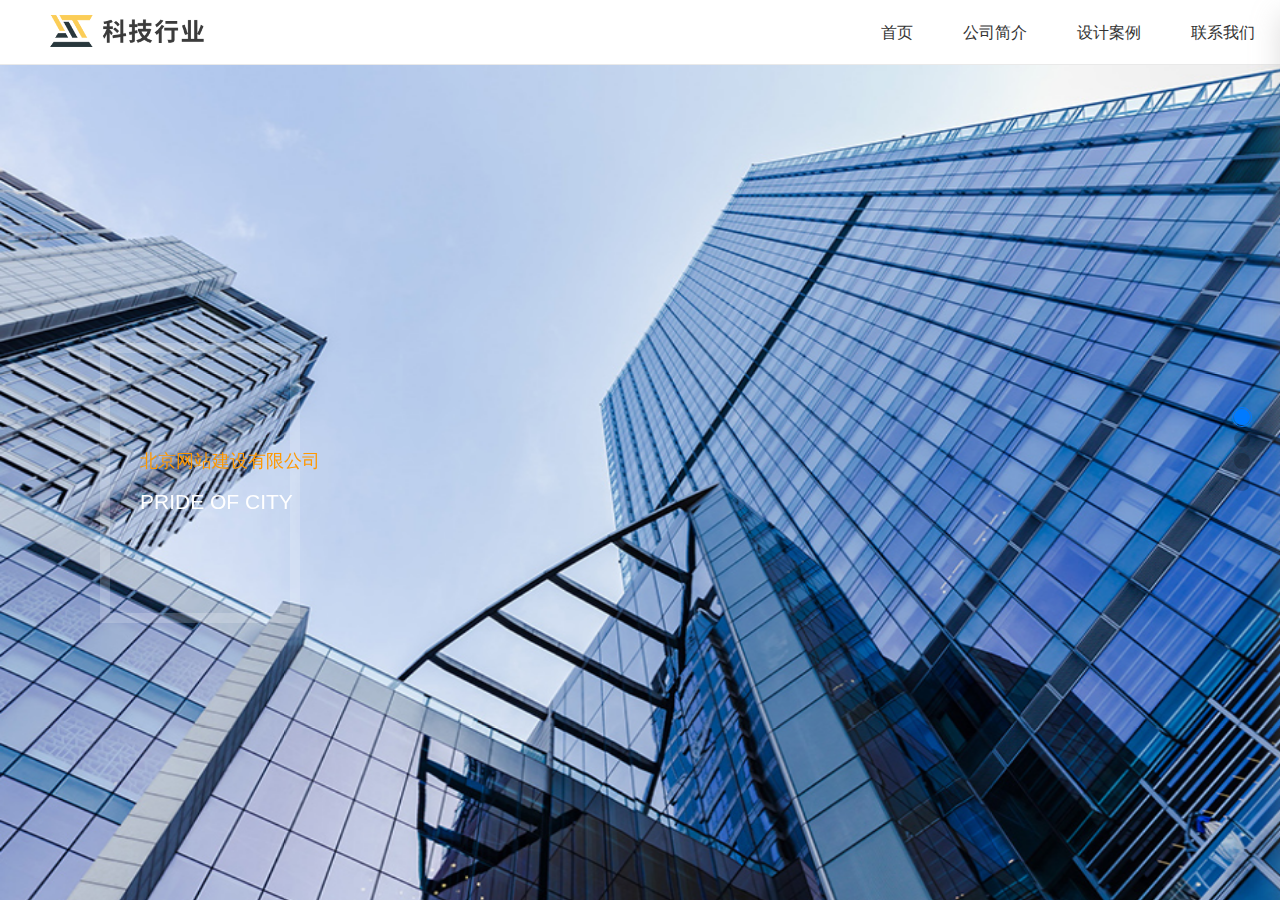
==== commit 62ae7a52: "nav" ====
--- a/index.html
+++ b/index.html
@@ -1,5 +1,6 @@
 <!doctype html>
 <html lang="en">
+
 <head>
     <meta charset="UTF-8">
     <title>北京网站建设有限公司</title>
@@ -24,6 +25,7 @@
     <link rel="stylesheet" href="css/font.css">
     <link rel="stylesheet" href="css/swiper.min.css">
 </head>
+
 <body>
     <div class="main">
         <div class="header cleaarfix">
@@ -36,19 +38,19 @@
                         <i class="icon icon-menu"></i>
                     </a>
                     <ul class="header__nav-content fr">
-                        <li class="header__nav-item">
-                            <a class="nav-link" href="./index.html">首页</a>
-                        </li>
-                        <li class="header__nav-item">
-                            <a class="nav-link" href="./intro.html">公司简介</a>
-                        </li>
-                        <li class="header__nav-item">
-                            <a class="nav-link" href="./product.html">设计案例</a>
-                        </li>
-
-                        <li class="header__nav-item">
-                            <a class="nav-link" href="./contact.html">联系我们</a>
-                        </li>
+<!--                        <li class="header__nav-item">-->
+<!--                            <a class="nav-link" href="./index.html">首页</a>-->
+<!--                        </li>-->
+<!--                        <li class="header__nav-item">-->
+<!--                            <a class="nav-link" href="./intro.html">公司简介</a>-->
+<!--                        </li>-->
+<!--                        <li class="header__nav-item">-->
+<!--                            <a class="nav-link" href="./product.html">设计案例</a>-->
+<!--                        </li>-->
+
+<!--                        <li class="header__nav-item">-->
+<!--                            <a class="nav-link" href="./contact.html">联系我们</a>-->
+<!--                        </li>-->
                     </ul>
                 </div>
                 <!--移动端的导航-->
@@ -57,18 +59,18 @@
                         <i class="icon icon-close fr"></i>
                     </div>
                     <ul class="m-nav__content">
-                        <li class="m-nav__item">
-                            <a class="nav-link" href="./index.html">首页</a>
-                        </li>
-                        <li class="m-nav__item">
-                            <a class="nav-link" href="./intro.html">公司简介</a>
-                        </li>
-                        <li class="m-nav__item">
-                            <a class="nav-link" href="./product.html">设计案例</a>
-                        </li>
-                        <li class="m-nav__item">
-                            <a class="nav-link" href="./contact.html">联系我们</a>
-                        </li>
+<!--                        <li class="m-nav__item">-->
+<!--                            <a class="nav-link" href="./index.html">首页</a>-->
+<!--                        </li>-->
+<!--                        <li class="m-nav__item">-->
+<!--                            <a class="nav-link" href="./intro.html">公司简介</a>-->
+<!--                        </li>-->
+<!--                        <li class="m-nav__item">-->
+<!--                            <a class="nav-link" href="./product.html">设计案例</a>-->
+<!--                        </li>-->
+<!--                        <li class="m-nav__item">-->
+<!--                            <a class="nav-link" href="./contact.html">联系我们</a>-->
+<!--                        </li>-->
                     </ul>
                 </div>
             </div>
@@ -78,7 +80,7 @@
                 <div class="swiper-slide index-company__slide" data-hash="page1">
                     <div class="banner-content">
                         <!-- 图片开始 -->
-                        <div class="picB" >
+                        <div class="picB">
                             <img class="index-img" src="img/building.jpg" alt="">
                         </div>
                         <!-- 图片结束 -->
@@ -90,18 +92,18 @@
                         <!-- 内容结束 -->
                     </div>
                 </div>
-                <div class="swiper-slide" data-hash="page2">
-                    <!--           核心业务         -->
-                    <div class="core-news">
-                        <div class="core-news__title">
-                            <p class="text">核心业务</p>
-                            <p class="sub-text">NEWS</p>
-                        </div>
-                        <ul class="core-news__list clearfix">
-                            <!--           index.json                 -->
-                        </ul>
-                    </div>
-                </div>
+<!--                <div class="swiper-slide" data-hash="page2">-->
+<!--                    &lt;!&ndash;           核心业务         &ndash;&gt;-->
+<!--                    <div class="core-news">-->
+<!--                        <div class="core-news__title">-->
+<!--                            <p class="text">核心业务</p>-->
+<!--                            <p class="sub-text">NEWS</p>-->
+<!--                        </div>-->
+<!--                        <ul class="core-news__list clearfix">-->
+<!--                            &lt;!&ndash;           index.json                 &ndash;&gt;-->
+<!--                        </ul>-->
+<!--                    </div>-->
+<!--                </div>-->
                 <div class="swiper-slide" data-hash="page3">
                     <!--         公司介绍           -->
                     <div class="company-intro clearfix">
@@ -121,29 +123,29 @@
                         </div>
                     </div>
                 </div>
-                <div class="swiper-slide" data-hash="page4">
-                    <!--           新闻资讯         -->
-                    <div class="core-news">
-                        <div class="core-news__title">
-                            <p class="text">新闻资讯</p>
-                            <p class="sub-text">NEWS CENTER</p>
-                        </div>
-                        <ul class="news-center__list clearfix">
-                            <li class="news-center__list-item fl">
-                                <div class="news-center__list-item__title">
-                                    <a href="javascript:;">CityPASS城市之旅—佐治亚州亚特兰大</a>
-                                </div>
-                                <div class="news-center__list-item__content">
-                                    从悉尼到黄金海岸，经典澳洲东海岸自驾线路，不同的是配备豪华房车与司机，开着流动的家穿越城市与乡村，让您尽情享受旅途的每一分惊喜。驾车游览也并不是两点一线，众多小道带您发掘隐藏的珍宝和知名景点，在澳大利亚的东部尽情游玩、徜徉于国家公园中，见识澳洲最可爱的一些动物，同时还有机会体验沿途每一座景色宜人的金色沙滩。而这一切专为喜爱纯粹旅行的您准备。　　 　　 　　驾驶豪华房车驰骋在澳洲东海岸　　澳大利亚四
-                                </div>
-                                <div class="detail-btn fr">
-                                    <a href="javascript:;">查看详情</a>
-                                </div>
-                            </li>
-                            <!--           index.json                 -->
-                        </ul>
-                    </div>
-                </div>
+<!--                <div class="swiper-slide" data-hash="page4">-->
+<!--                    &lt;!&ndash;           新闻资讯         &ndash;&gt;-->
+<!--                    <div class="core-news">-->
+<!--                        <div class="core-news__title">-->
+<!--                            <p class="text">新闻资讯</p>-->
+<!--                            <p class="sub-text">NEWS CENTER</p>-->
+<!--                        </div>-->
+<!--                        <ul class="news-center__list clearfix">-->
+<!--                            <li class="news-center__list-item fl">-->
+<!--                                <div class="news-center__list-item__title">-->
+<!--                                    <a href="javascript:;">CityPASS城市之旅—佐治亚州亚特兰大</a>-->
+<!--                                </div>-->
+<!--                                <div class="news-center__list-item__content">-->
+<!--                                    从悉尼到黄金海岸，经典澳洲东海岸自驾线路，不同的是配备豪华房车与司机，开着流动的家穿越城市与乡村，让您尽情享受旅途的每一分惊喜。驾车游览也并不是两点一线，众多小道带您发掘隐藏的珍宝和知名景点，在澳大利亚的东部尽情游玩、徜徉于国家公园中，见识澳洲最可爱的一些动物，同时还有机会体验沿途每一座景色宜人的金色沙滩。而这一切专为喜爱纯粹旅行的您准备。　　 　　 　　驾驶豪华房车驰骋在澳洲东海岸　　澳大利亚四-->
+<!--                                </div>-->
+<!--                                <div class="detail-btn fr">-->
+<!--                                    <a href="javascript:;">查看详情</a>-->
+<!--                                </div>-->
+<!--                            </li>-->
+<!--                            &lt;!&ndash;           index.json                 &ndash;&gt;-->
+<!--                        </ul>-->
+<!--                    </div>-->
+<!--                </div>-->
                 <div class="swiper-slide" data-hash="page5">
                     <!--           作品欣赏         -->
                     <div class="core-news">
@@ -171,125 +173,132 @@
                 </div>
                 <div class="swiper-slide" data-hash="page6">
                     <div class="footer index-footer">
-                        <div class="col-md-5" style="height:100%">
+                        <div class="col-md-6 col-xs-12" style="height:100%">
                             <div class="footer__body ">
-                            <div class="contact-us">
-                                <p class="fz-24">联系我们</p>
-                                <p>CONTACT</p>
+                                <div class="contact-us">
+                                    <p class="fz-24 mb-15">联系我们</p>
+                                    <p>CONTACT</p>
+                                </div>
+                                <div class="contact__info clearfix">
+                                    <div class="company">
+                                        <label>公司名称：</label>
+                                        <span>北京网站建设有限公司</span>
+                                    </div>
+                                    <div class="adress">
+                                        <label>地址：</label>
+                                        <span>北京市亦庄经济开发区数码庄园</span>
+                                    </div>
+                                    <div class="tel">
+                                        <label>电话：</label>
+                                        <span>010-87120000</span>
+                                    </div>
+                                    <div class="mobile">
+                                        <label>手机：</label>
+                                        <span>18888888888</span>
+                                    </div>
+                                    <div class="email">
+                                        <label>邮箱：</label>
+                                        <span>demo@demo.com</span>
+                                    </div>
+                                    <div class="hot-tel">
+                                        <label>客服热线：</label>
+                                        <span>400-0000-0000</span>
+                                    </div>
+                                    <div class="copy-right">
+                                        <a href="http://beian.miit.gov.cn/">京ICP证010249-2</a>
+                                    </div>
+                                    <img src="img/footer-contact.jpg" alt="描述信息">
+                                </div>
                             </div>
-                            <div class="contact__info clearfix">
-                                <div class="company">
-                                    <label>公司名称：</label>
-                                    <span>北京网站建设有限公司</span>
-                                </div>
-                                <div class="adress">
-                                    <label>地址：</label>
-                                    <span>北京市亦庄经济开发区数码庄园</span>
-                                </div>
-                                <div class="tel">
-                                    <label>电话：</label>
-                                    <span>010-87120000</span>
-                                </div>
-                                <div class="mobile">
-                                    <label>手机：</label>
-                                    <span>18888888888</span>
-                                </div>
-                                <div class="email">
-                                    <label>邮箱：</label>
-                                    <span>demo@demo.com</span>
-                                </div>
-                                <div class="hot-tel">
-                                    <label>客服热线：</label>
-                                    <span>400-0000-0000</span>
-                                </div>
-                                <div class="copy-right">
-                                    <a href="http://beian.miit.gov.cn/">京ICP证010249-2</a>
-                                </div>
-                                <img src="img/footer-contact.jpg" alt="描述信息">
-                            </div>
-                        </div>
-                        </div>
-                        <div class="col-md-7" style="height:100%">
+                        </div>
+                        <div class="col-md-6" style="height:100%">
                             <div class="contact__map" style="height: 100%">
-                            <div id="map" style="width: 80%; height: 80%; position: absolute; left: 50%; top: 50%; transform: translate(-50%, -50%); border-radius: 10px;">
-                                <script type="text/javascript" src="http://api.map.baidu.com/api?v=2.0&amp;ak=ZYYygwMeDvWX8d8nm8kPe86hEzPYYGL5"></script>
-                                <script type="text/javascript">
-                                    //创建和初始化地图函数：
-                                    function initMap() {
-                                        createMap();//创建地图
-                                        setMapEvent();//设置地图事件
-                                        addMapControl();//向地图添加控件
-                                        addMapOverlay();//向地图添加覆盖物
-                                    }
-
-                                    function createMap() {
-                                        map = new BMap.Map("map");
-                                        map.centerAndZoom(new BMap.Point(116.513585, 39.783076), 13);
-                                    }
-
-                                    function setMapEvent() {
-                                        map.enableScrollWheelZoom();
-                                        map.enableKeyboard();
-                                        map.enableDragging();
-                                        map.enableDoubleClickZoom()
-                                    }
-
-                                    function addClickHandler(target, window) {
-                                        target.addEventListener("click", function () {
-                                            target.openInfoWindow(window);
-                                        });
-                                    }
-
-                                    function addMapOverlay() {
-                                        var markers = [
-                                            {
+                                <div id="map" style="width: 80%; height: 80%; position: absolute; left: 50%; top: 50%; transform: translate(-50%, -50%); border-radius: 10px;">
+                                    <script type="text/javascript" src="http://api.map.baidu.com/api?v=2.0&amp;ak=ZYYygwMeDvWX8d8nm8kPe86hEzPYYGL5"></script>
+                                    <script type="text/javascript">
+                                        //创建和初始化地图函数：
+                                        function initMap() {
+                                            createMap(); //创建地图
+                                            setMapEvent(); //设置地图事件
+                                            addMapControl(); //向地图添加控件
+                                            addMapOverlay(); //向地图添加覆盖物
+                                        }
+
+                                        function createMap() {
+                                            map = new BMap.Map("map");
+                                            map.centerAndZoom(new BMap.Point(116.513585, 39.783076), 13);
+                                        }
+
+                                        function setMapEvent() {
+                                            map.enableScrollWheelZoom();
+                                            map.enableKeyboard();
+                                            map.enableDragging();
+                                            map.enableDoubleClickZoom()
+                                        }
+
+                                        function addClickHandler(target, window) {
+                                            target.addEventListener("click", function() {
+                                                target.openInfoWindow(window);
+                                            });
+                                        }
+
+                                        function addMapOverlay() {
+                                            var markers = [{
                                                 content: "北京市亦庄经济开发区数码庄园",
                                                 title: "北京网站建设有限公司",
-                                                imageOffset: {width: 0, height: 3},
-                                                position: {lat: 39.788239, lng: 116.506633}
-                                            }
-                                        ];
-                                        for (var index = 0; index < markers.length; index++) {
-                                            var point = new BMap.Point(markers[index].position.lng, markers[index].position.lat);
-                                            var marker = new BMap.Marker(point, {
-                                                icon: new BMap.Icon("http://api.map.baidu.com/lbsapi/createmap/images/icon.png", new BMap.Size(20, 25), {
-                                                    imageOffset: new BMap.Size(markers[index].imageOffset.width, markers[index].imageOffset.height)
-                                                })
+                                                imageOffset: {
+                                                    width: 0,
+                                                    height: 3
+                                                },
+                                                position: {
+                                                    lat: 39.788239,
+                                                    lng: 116.506633
+                                                }
+                                            }];
+                                            for (var index = 0; index < markers.length; index++) {
+                                                var point = new BMap.Point(markers[index].position.lng, markers[index].position.lat);
+                                                var marker = new BMap.Marker(point, {
+                                                    icon: new BMap.Icon("http://api.map.baidu.com/lbsapi/createmap/images/icon.png", new BMap.Size(20, 25), {
+                                                        imageOffset: new BMap.Size(markers[index].imageOffset.width, markers[index].imageOffset.height)
+                                                    })
+                                                });
+                                                var label = new BMap.Label(markers[index].title, {
+                                                    offset: new BMap.Size(25, 5)
+                                                });
+                                                var opts = {
+                                                    width: 200,
+                                                    title: markers[index].title,
+                                                    enableMessage: false
+                                                };
+                                                var infoWindow = new BMap.InfoWindow(markers[index].content, opts);
+                                                marker.setLabel(label);
+                                                addClickHandler(marker, infoWindow);
+                                                map.addOverlay(marker);
+                                            };
+                                        }
+
+                                        //向地图添加控件
+                                        function addMapControl() {
+                                            var scaleControl = new BMap.ScaleControl({
+                                                anchor: BMAP_ANCHOR_BOTTOM_LEFT
                                             });
-                                            var label = new BMap.Label(markers[index].title, {offset: new BMap.Size(25, 5)});
-                                            var opts = {
-                                                width: 200,
-                                                title: markers[index].title,
-                                                enableMessage: false
-                                            };
-                                            var infoWindow = new BMap.InfoWindow(markers[index].content, opts);
-                                            marker.setLabel(label);
-                                            addClickHandler(marker, infoWindow);
-                                            map.addOverlay(marker);
-                                        }
-                                        ;
-                                    }
-
-                                    //向地图添加控件
-                                    function addMapControl() {
-                                        var scaleControl = new BMap.ScaleControl({anchor: BMAP_ANCHOR_BOTTOM_LEFT});
-                                        scaleControl.setUnit(BMAP_UNIT_IMPERIAL);
-                                        map.addControl(scaleControl);
-                                        var navControl = new BMap.NavigationControl({
-                                            anchor: BMAP_ANCHOR_TOP_LEFT,
-                                            type: BMAP_NAVIGATION_CONTROL_LARGE
-                                        });
-                                        map.addControl(navControl);
-                                    }
-
-                                    var map;
-                                    initMap();
-                                </script>
+                                            scaleControl.setUnit(BMAP_UNIT_IMPERIAL);
+                                            map.addControl(scaleControl);
+                                            var navControl = new BMap.NavigationControl({
+                                                anchor: BMAP_ANCHOR_TOP_LEFT,
+                                                type: BMAP_NAVIGATION_CONTROL_LARGE
+                                            });
+                                            map.addControl(navControl);
+                                        }
+
+                                        var map;
+                                        initMap();
+                                    </script>
+                                </div>
+                                <div class="map-default">
+                                    <img src="img/map.jpg" alt="">
+                                </div>
                             </div>
-                            <div class="map-default">
-                                <img src="img/map.jpg" alt="">
-                            </div>
-                        </div>
                         </div>
                     </div>
                 </div>
@@ -298,27 +307,28 @@
             <div class="swiper-pagination"></div>
 
             <!-- 如果需要导航按钮 -->
-<!--            <div class="swiper-button-prev"></div>-->
-<!--            <div class="swiper-button-next"></div>-->
+            <!--            <div class="swiper-button-prev"></div>-->
+            <!--            <div class="swiper-button-next"></div>-->
 
             <!-- 如果需要滚动条 -->
-<!--            <div class="swiper-scrollbar"></div>-->
+            <!--            <div class="swiper-scrollbar"></div>-->
         </div>
     </div>
     <script src="js/jquery.js"></script>
     <script src="js/bootstrap.min.js"></script>
     <script src="js/swiper.min.js"></script>
     <script src="js/index.js"></script>
+    <script src="js/nav.js"></script>
     <script>
-        $(function () {
+        $(function() {
             // 移动端nav
             $('.nav-toggle').on('click', function() {
                 $('.m-nav').addClass('open');
             })
             $('.m-nav .m-nav__top .icon').on('click', function() {
-                $('.m-nav').removeClass('open')
-            })
-            //    swiper
+                    $('.m-nav').removeClass('open')
+                })
+                //    swiper
             var mySwiper = new Swiper('.swiper-container', {
                 direction: 'vertical', // 垂直切换选项
                 loop: false, // 循环模式
@@ -339,4 +349,5 @@
         })
     </script>
 </body>
+
 </html>--- a/css/index.css
+++ b/css/index.css
@@ -11,7 +11,7 @@
 }
 
 .index-img {
-    /*height: 100%;*/
+    height: 100%;
     width: 100%;
 }
 
@@ -192,6 +192,7 @@
     font-size: 14px;
     line-height: 2;
 }
+
 .footer .contact__info a {
     color: #A9A9A9;
 }
@@ -285,13 +286,13 @@
 
 .picB {
     width: 100%;
-    height: auto;
+    height: 100%;
 }
 
 .picB .index-img {
     position: relative;
     width: 100%;
-    height: auto;
+    height: 100%;
     transition: all 1s ease 2.5s;
     transform: perspective(1000px) translate3d(0, 0, 100px);
 }
@@ -662,7 +663,7 @@
 }
 
 .contact #map {
-    width: 1600px;
+    /* width: 1600px; */
     height: 550px;
     border: #ccc solid 1px;
     font-size: 12px;
@@ -692,7 +693,7 @@
     margin-bottom: 20px;
 }
 
-.product-detail__title p:last-child {
+.product-detail__title p:last-of-type {
     padding-bottom: 20px;
     border-bottom: 1px solid #ccc;
 }
@@ -716,13 +717,13 @@
 }
 
 .product-detail__desc-content {
-    padding: 0 20px;
+    /* padding: 0 20px; */
     margin-top: 30px;
     color: rgb(89, 89, 89);
 }
 
 .product-detail__btn-group {
-    padding: 20px;
+    /* padding: 20px; */
     margin-top: 40px;
     color: rgb(89, 89, 89);
 }
@@ -731,6 +732,10 @@
     /*product*/
     .product__list .product__list-item {
         width: 50%;
+    }
+
+    .index-footer .contact__map {
+        display: none;
     }
     /*    */
 }
@@ -777,6 +782,16 @@
     .footer .contact__info>div {
         width: 100%;
     }
+
+    .footer .footer__body {
+        left: 20px;
+        transform: translateY(-50%);
+    }
+    .index-footer.footer .footer__body {
+        left: 50%;
+        transform: translate(-50%, -50%);
+    }
+
     #map {
         display: none;
     }
